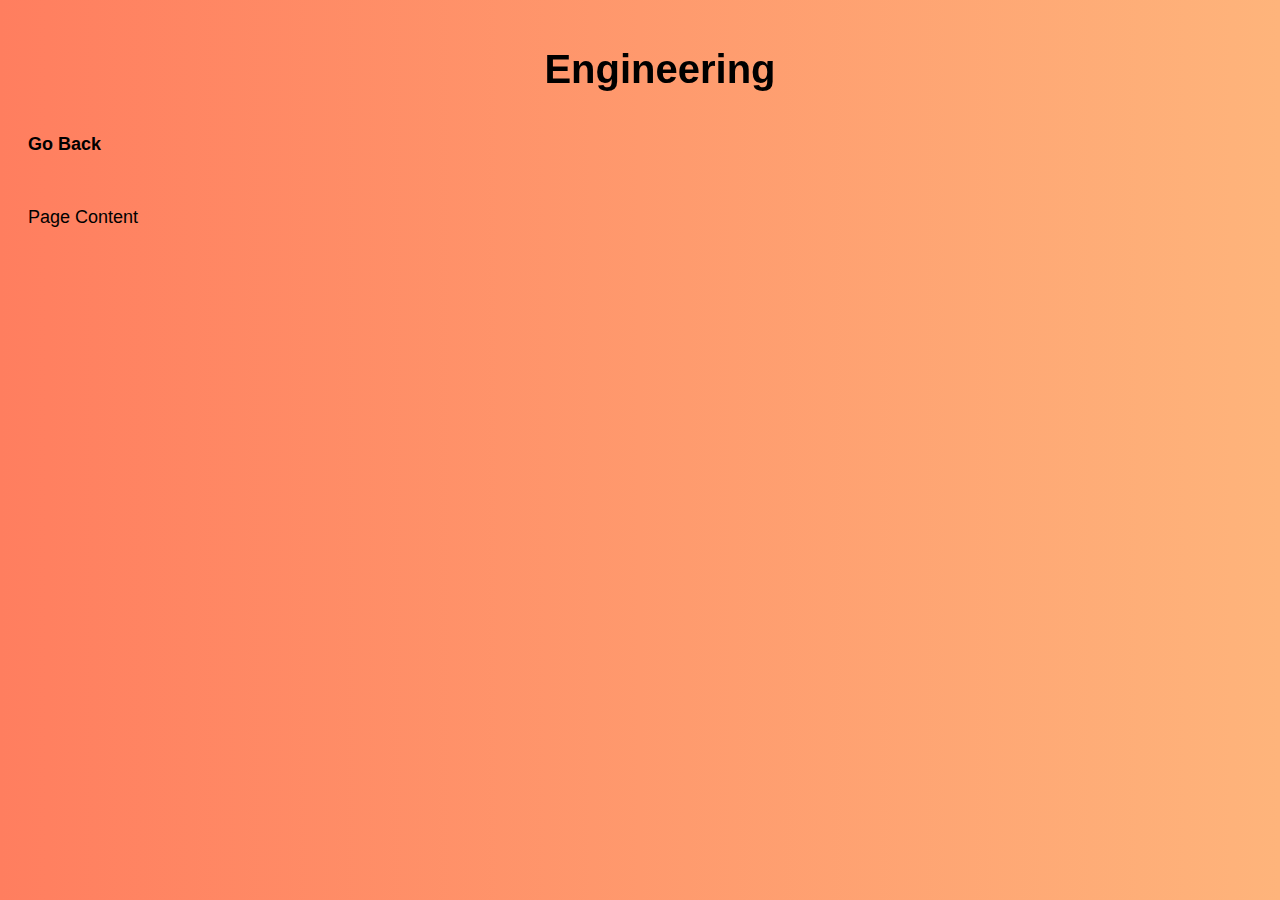
==== Engineering.html @ cb644ce3 "Update and rename Engineering to Engineering.html" ====
<!DOCTYPE html>
<html lang="en">
<head>
<title>Genius Project Component / Engineering</title>
<meta charset="UTF-8">
<meta name="viewport" content="width=device-width, initial-scale=1">
<link rel="stylesheet" href="STEM.css">
<style>
html,body,h1,h2,h3,h4,h5,h6 {font-family: "Roboto", sans-serif;}
</style>
</head>
<body style="background: linear-gradient(90deg, #ff7e5f, #feb47b);">

<div class="top-bar">
  <div class="title">
    <h1 style="text-align: center;">Engineering</h1>
  </div>
</div>

<nav class="nav-bar">
    <a href="index.html" class="go-back">Go Back</a>
</nav>

<div class="content">
    <p>Page Content</p>
</div>

</body>
</html>
---- STEM.css ----
.top-bar {
    width: 100%;
    padding: 20px;
    text-align: center;
    font-size: 20px;
    color: black;
    position: fixed;
    top: 0;
    left: 0;
    font-weight: bold;
    z-index: 1000;
}

.content {
    padding: 20px;
    font-size: 18px;
}

.nav-bar {
    font-weight: bold;
    margin-top: 120px;
    overflow: hidden;
    display: flex;
    padding: 14px 20px
}

.nav-bar a {
    color: black;
    text-decoration: none;
    font-size: 18px;
}

.nav-bar a:hover {
    transition: color 0.3s;
    color: white;
}
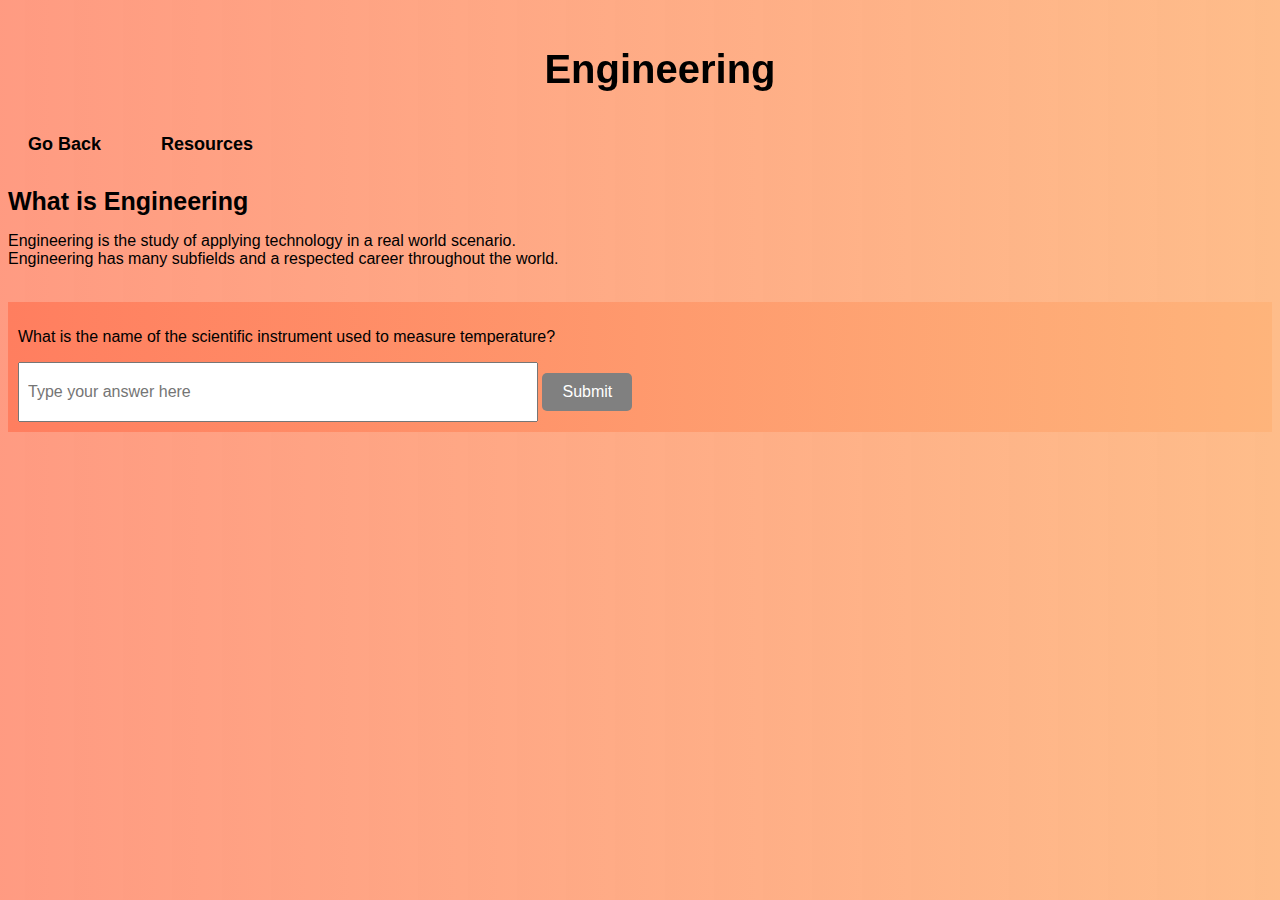
==== commit 3a6a6d00: "Add files via upload" ====
--- a/Engineering.html
+++ b/Engineering.html
@@ -1,15 +1,28 @@
 <!DOCTYPE html>
 <html lang="en">
 <head>
-<title>Genius Project Component / Engineering</title>
+<title>Genius Component / Engineering</title>
 <meta charset="UTF-8">
 <meta name="viewport" content="width=device-width, initial-scale=1">
 <link rel="stylesheet" href="STEM.css">
 <style>
 html,body,h1,h2,h3,h4,h5,h6 {font-family: "Roboto", sans-serif;}
+.question-container {
+            margin-bottom: 20px;
+            padding: 10px;
+            background: linear-gradient(90deg, #ff7e5f, #feb47b);
+        }
+        .answer {
+            display: none;
+            font-weight: bold;
+            color: green;
+        }
+        .hidden {
+            display: none;
+        }
 </style>
 </head>
-<body style="background: linear-gradient(90deg, #ff7e5f, #feb47b);">
+<body style="background: linear-gradient(90deg, #ff7f5fc8, #feb47be2);">
 
 <div class="top-bar">
   <div class="title">
@@ -19,11 +32,59 @@
 
 <nav class="nav-bar">
     <a href="index.html" class="go-back">Go Back</a>
+    <a href="https://assets.new.siemens.com/siemens/assets/api/uuid:97bab0dd-2a96-4262-995a-1d58ce21f848/3-2-stem-quiz-engineering-answers.pdf" class="go-back">Resources</a>
 </nav>
-
-<div class="content">
-    <p>Page Content</p>
+<br>
+<div>
+  <strong style="font-size: 25px;">What is Engineering</strong>
+  <p>Engineering is the study of applying technology in a real world scenario.<br>Engineering has many subfields and a respected career throughout the world.</p>
 </div>
+<br>
+<div class="question-container" id="question1">
+  <p>What is the name of the scientific
+    instrument used to measure
+    temperature?</p>
+  <input type="text" id="answer1" placeholder="Type your answer here">
+  <button onclick="checkAnswer(1)">Submit</button>
+  <p id="correct1" class="answer">Thermometer</p>
+</div>
+<br>
+<br>
+<div class="question-container hidden" id="question2">
+  <p>There are five gears connected in a
+    row. If the first gear is rotating
+    clockwise what direction is the fifth
+    gear turning?</p>
+  <input type="text" id="answer2" placeholder="Type your answer here">
+  <button onclick="checkAnswer(2)">Submit</button>
+  <p id="correct2" class="answer">Clockwise</p>
+</div>
+<br>
+<br>
+<div class="question-container hidden" id="question3">
+  <p>What does a pneumatic system use to
+    make it move: gas, water, gears or
+    pulleys?
+    </p>
+  <input type="text" id="answer" placeholder="Type your answer here">
+  <button onclick="checkAnswer(3)">Submit</button>
+  <p id="correct3" class="answer">Gas</p>
+</div>
+<br>
+<br>
+<script>
+  function checkAnswer(questionNumber) {
+      let answerElement = document.getElementById(`correct${questionNumber}`);
+      answerElement.style.display = "block"; 
+      
+      if (questionNumber === 1) {
+          document.getElementById("question2").classList.remove("hidden");
+      }
+      if (questionNumber === 2) {
+          document.getElementById("question3").classList.remove("hidden");
+      }
+  }
+</script>
 
 </body>
-</html>
+</html>--- a/STEM.css
+++ b/STEM.css
@@ -13,6 +13,7 @@
 
 .content {
     padding: 20px;
+    background-color: burlywood;
     font-size: 18px;
 }
 
@@ -21,16 +22,43 @@
     margin-top: 120px;
     overflow: hidden;
     display: flex;
-    padding: 14px 20px
+    padding: 14px 20px;
 }
 
 .nav-bar a {
     color: black;
     text-decoration: none;
     font-size: 18px;
+    margin-right: 60px;
 }
 
 .nav-bar a:hover {
     transition: color 0.3s;
     color: white;
-}+}
+
+input[type="text"] {
+    width: 100%;
+    max-width: 500px;
+    height: 40px;
+    font-size: 16px;
+    padding: 8px;
+}
+
+button {
+    background-color: gray;
+    color: white;
+    border: none;
+    padding: 10px 20px;
+    font-size: 16px;
+    border-radius: 5px;
+    cursor: pointer;
+    transition: background-color 0.3s ease-in-out;
+}
+
+button:hover {
+    background-color: black;
+}
+button:active {
+    background-color: gray;
+}
